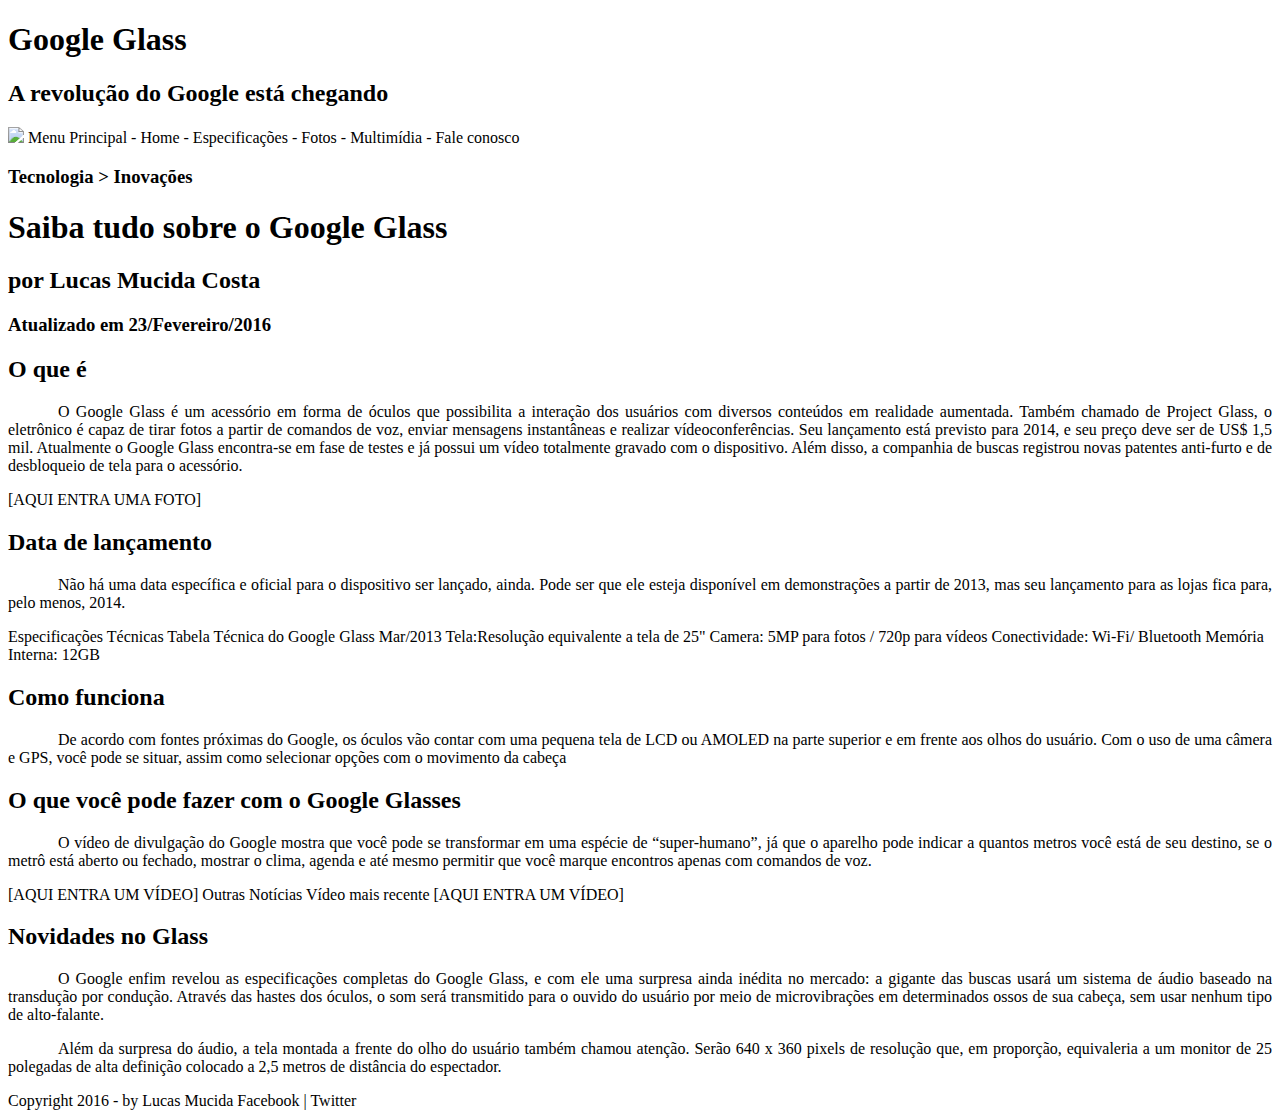
==== index.html @ 4610f2fb "alteracoes aula 2,paragrafos,css estilos" ====
<!DOCTYPE html>
<html>
<head>
	<meta charset="utf-8" lang="pt-br"/> 			<!--charset="utf-8" configura acentos/lang="pt-br"avisa que o site esta em portugues BR-->
	<link rel="stylesheet" type="text/css" href="_css/estilo.css">
	<title></title>
</head>
<body>
	<header id="cabecalho"> 						<!--oq estiver dentro do cabeçalho e mais importamte-->
		<div id="interface"> 						<!--serve pra dividir  site-->
			<h1>Google Glass</h1>					<!--h1,h2,h3.. serve para dar titulo e subtitulo com ordem de importancia -->
			<h2>A revolução do Google está chegando</h2>
		
		<img id="icone" src="_imagens/glass-oculos-preto-peq.png"/> 
		

		Menu Principal
		- Home
		- Especificações
		- Fotos
		- Multimídia
		- Fale conosco
	</header>
	
	<h3>Tecnologia > Inovações</h3>
	<h1>Saiba tudo sobre o Google Glass</h1>
	<h2>por Lucas Mucida Costa</h2>
	<h3>Atualizado em 23/Fevereiro/2016</h3>

	<h2>O que é</h2>
	<p>O Google Glass é um acessório em forma de óculos que possibilita a interação dos usuários com diversos conteúdos em realidade aumentada. Também chamado de Project Glass, o eletrônico é capaz de tirar fotos a partir de comandos de voz, enviar mensagens instantâneas e realizar vídeoconferências. Seu lançamento está previsto para 2014, e seu preço deve ser de US$ 1,5 mil. Atualmente o Google Glass encontra-se em fase de testes e já possui um vídeo totalmente gravado com o dispositivo. Além disso, a companhia de buscas registrou novas patentes anti-furto e de desbloqueio de tela para o acessório.</p>

	[AQUI ENTRA UMA FOTO]

	<h2>Data de lançamento</h2>
	<p>Não há uma data específica e oficial para o dispositivo ser lançado, ainda. Pode ser que ele esteja disponível em demonstrações a partir de 2013, mas seu lançamento para as lojas fica para, pelo menos, 2014.</p>

	Especificações Técnicas
	Tabela Técnica do Google Glass Mar/2013

	Tela:Resolução equivalente a tela de 25"
	Camera: 5MP para fotos / 720p para vídeos
	Conectividade: Wi-Fi/ Bluetooth
	Memória Interna: 12GB

	<h2>Como funciona</h2>
	<p>De acordo com fontes próximas do Google, os óculos vão contar com uma pequena tela de LCD ou AMOLED na parte superior e em frente aos olhos do usuário. Com o uso de uma câmera e GPS, você pode se situar, assim como selecionar opções com o movimento da cabeça</p>


	<h2>O que você pode fazer com o Google Glasses</h2>
	<p>O vídeo de divulgação do Google mostra que você pode se transformar em uma espécie de “super-humano”, já que o aparelho pode indicar a quantos metros você está de seu destino, se o metrô está aberto ou fechado, mostrar o clima, agenda e até mesmo permitir que você marque encontros apenas com comandos de voz.</p>


	[AQUI ENTRA UM VÍDEO]

	Outras Notícias
	Vídeo mais recente

	[AQUI ENTRA UM VÍDEO]

	<h2>Novidades no Glass</h2>
	<p>O Google enfim revelou as especificações completas do Google Glass, e com ele uma surpresa ainda inédita no mercado: a gigante das buscas usará um sistema de áudio baseado na transdução por condução. Através das hastes dos óculos, o som será transmitido para o ouvido do usuário por meio de microvibrações em determinados ossos de sua cabeça, sem usar nenhum tipo de alto-falante.</p>

	<P>Além da surpresa do áudio, a tela montada a frente do olho do usuário também chamou atenção. Serão 640 x 360 pixels de resolução que, em proporção, equivaleria a um monitor de 25 polegadas de alta definição colocado a 2,5 metros de distância do espectador.</P>

	Copyright 2016 - by Lucas Mucida
	Facebook | Twitter
 	</div>
</body>
</html>
---- _css/estilo.css ----
@charset="utf-8";
p{
	text-align: justify;
	text-indent: 50px;
}
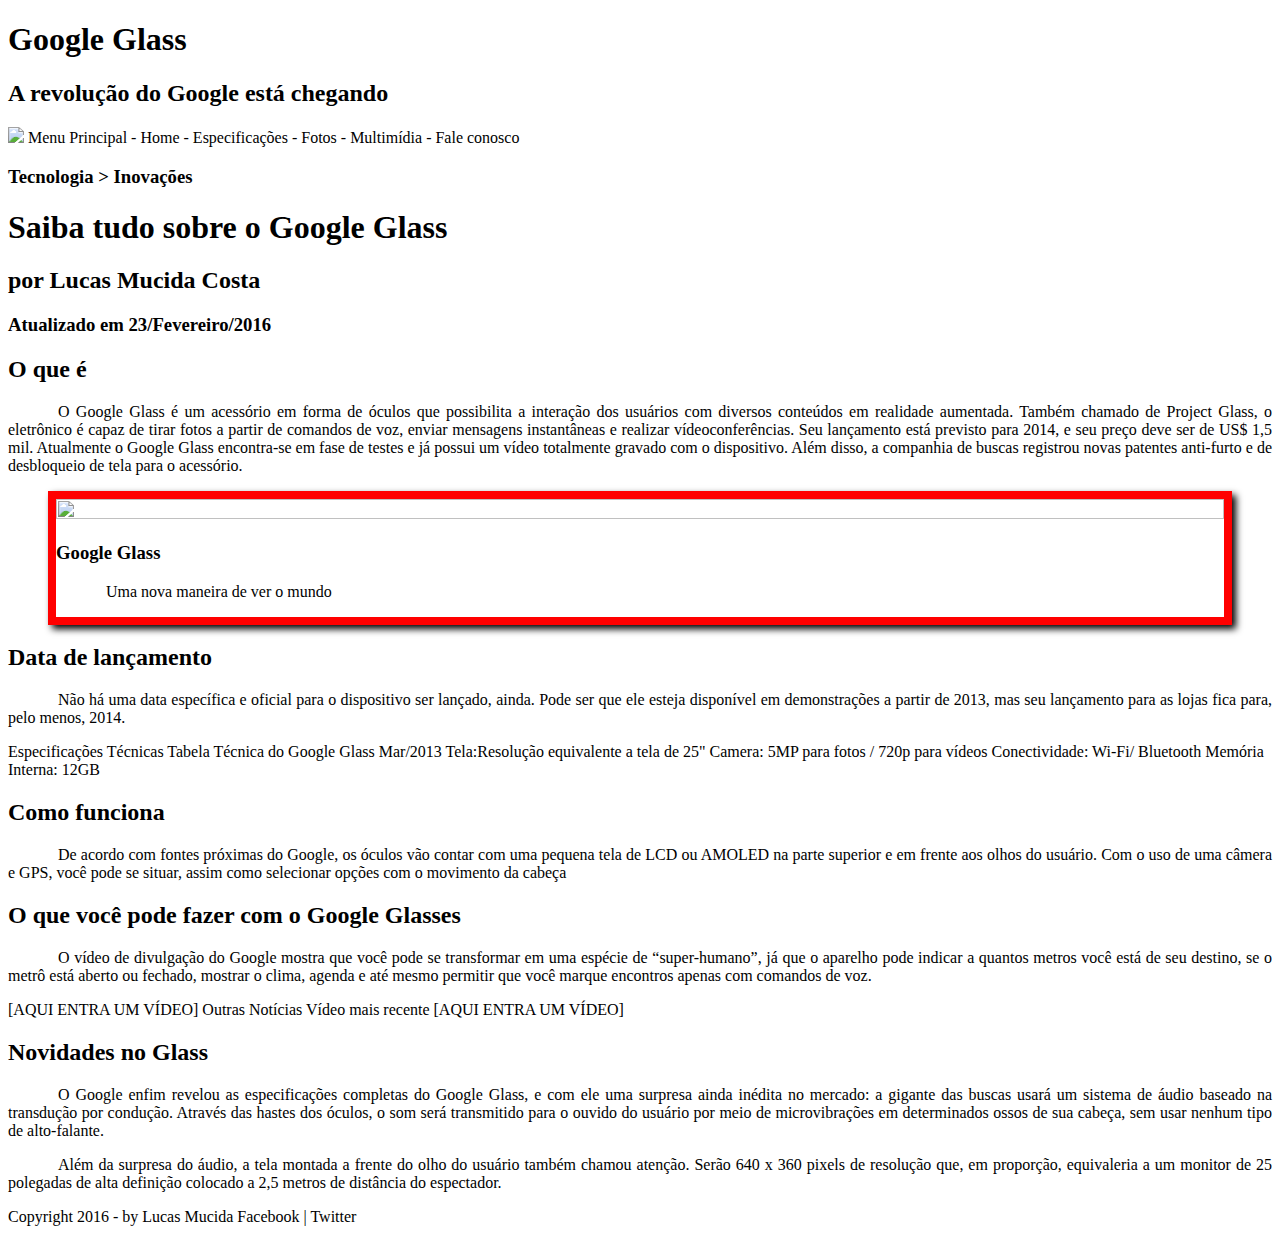
==== commit a1aa0f2b: "aula sobre ediçao de imagens e cores" ====
--- a/index.html
+++ b/index.html
@@ -29,9 +29,15 @@
 
 	<h2>O que é</h2>
 	<p>O Google Glass é um acessório em forma de óculos que possibilita a interação dos usuários com diversos conteúdos em realidade aumentada. Também chamado de Project Glass, o eletrônico é capaz de tirar fotos a partir de comandos de voz, enviar mensagens instantâneas e realizar vídeoconferências. Seu lançamento está previsto para 2014, e seu preço deve ser de US$ 1,5 mil. Atualmente o Google Glass encontra-se em fase de testes e já possui um vídeo totalmente gravado com o dispositivo. Além disso, a companhia de buscas registrou novas patentes anti-furto e de desbloqueio de tela para o acessório.</p>
-
-	[AQUI ENTRA UMA FOTO]
-
+	
+	<figure class="foto-legenda">
+	<img id="hoemnn mulher oculos" src="_imagens/glass-quadro-homem-mulher.jpg"/>
+	<figcaption>
+		<h3>Google Glass</h3>
+		<p>Uma nova maneira de ver o mundo</p>
+	</figcaption>
+	</figure>
+	
 	<h2>Data de lançamento</h2>
 	<p>Não há uma data específica e oficial para o dispositivo ser lançado, ainda. Pode ser que ele esteja disponível em demonstrações a partir de 2013, mas seu lançamento para as lojas fica para, pelo menos, 2014.</p>
 
--- a/_css/estilo.css
+++ b/_css/estilo.css
@@ -2,4 +2,17 @@
 p{
 	text-align: justify;
 	text-indent: 50px;
+}
+body{
+
+
+}
+
+figure.foto-legenda{
+	border: 8px solid red;
+	box-shadow: 4px 4px 7px ;
+}
+figure.foto-legenda img{
+	width: 100%;
+	height: 100%;
 }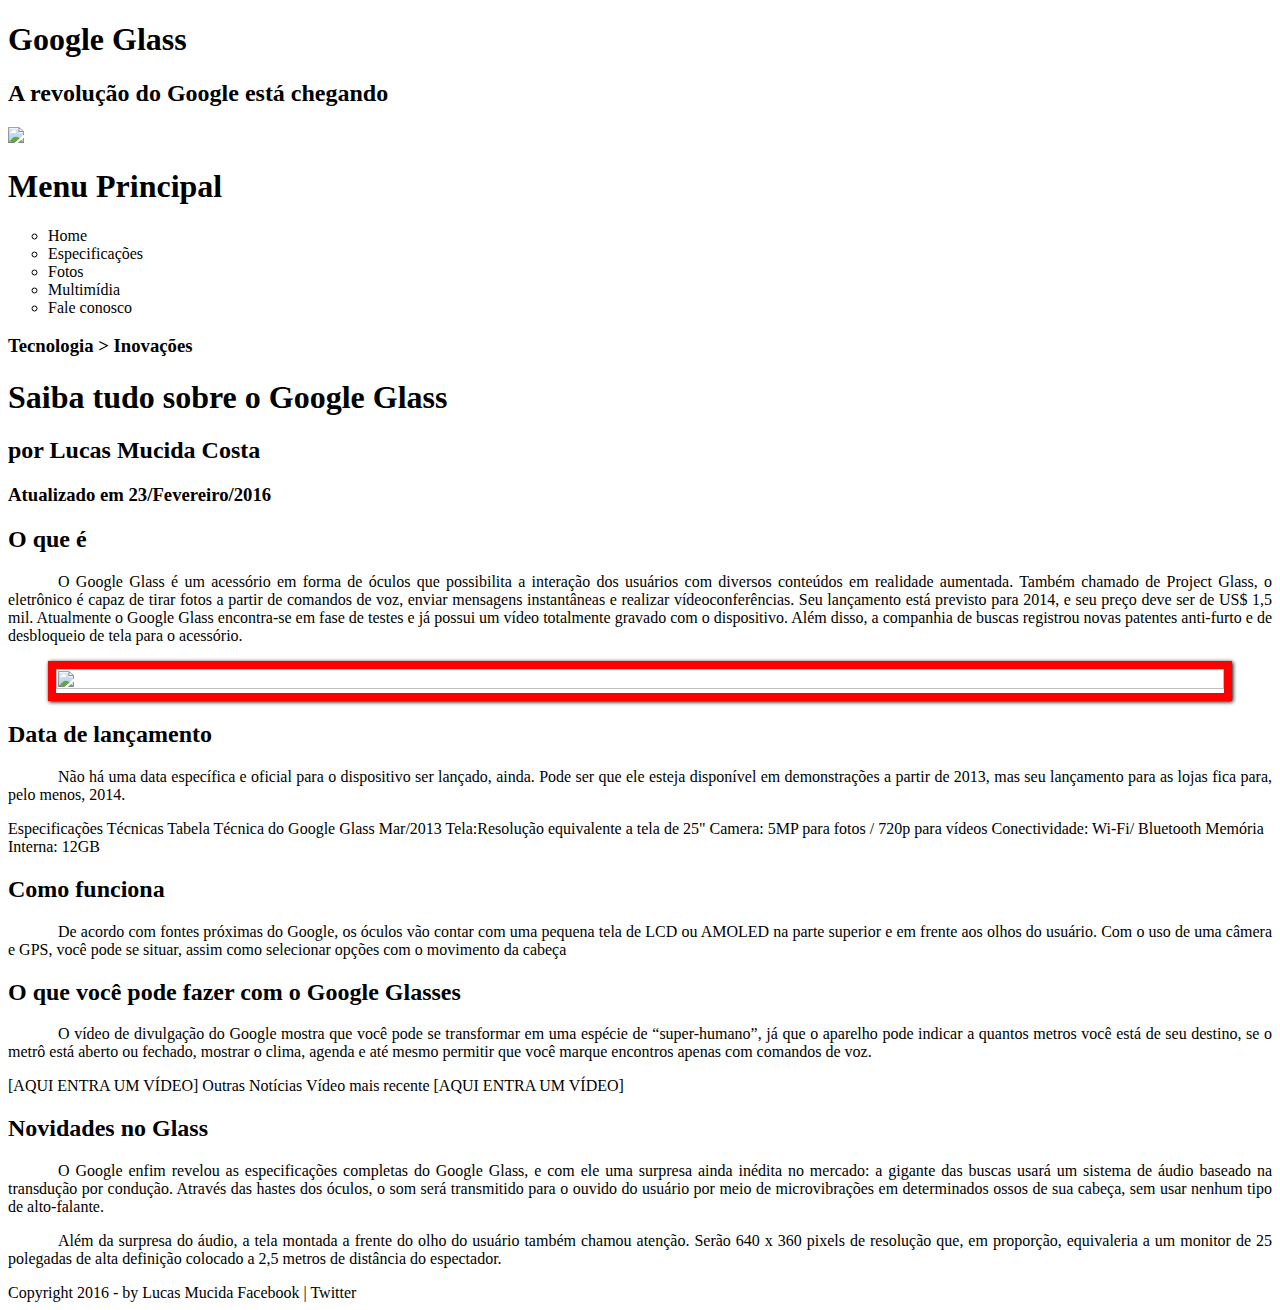
==== commit abfb9590: "opacidade e tamanho de figura" ====
--- a/index.html
+++ b/index.html
@@ -14,12 +14,14 @@
 		<img id="icone" src="_imagens/glass-oculos-preto-peq.png"/> 
 		
 
-		Menu Principal
-		- Home
-		- Especificações
-		- Fotos
-		- Multimídia
-		- Fale conosco
+		<h1>Menu Principal</h1>
+		<ul type = "circle">										<!--coloca topicos estrelas etc..-->
+			<li>Home</li>
+			<li>Especificações</li>
+			<li>Fotos</li>
+			<li>Multimídia</li>
+			<li>Fale conosco</li>
+		</ul>
 	</header>
 	
 	<h3>Tecnologia > Inovações</h3>
@@ -31,7 +33,7 @@
 	<p>O Google Glass é um acessório em forma de óculos que possibilita a interação dos usuários com diversos conteúdos em realidade aumentada. Também chamado de Project Glass, o eletrônico é capaz de tirar fotos a partir de comandos de voz, enviar mensagens instantâneas e realizar vídeoconferências. Seu lançamento está previsto para 2014, e seu preço deve ser de US$ 1,5 mil. Atualmente o Google Glass encontra-se em fase de testes e já possui um vídeo totalmente gravado com o dispositivo. Além disso, a companhia de buscas registrou novas patentes anti-furto e de desbloqueio de tela para o acessório.</p>
 	
 	<figure class="foto-legenda">
-	<img id="hoemnn mulher oculos" src="_imagens/glass-quadro-homem-mulher.jpg"/>
+	<img id="homen mulher oculos" src="_imagens/glass-quadro-homem-mulher.jpg"/>
 	<figcaption>
 		<h3>Google Glass</h3>
 		<p>Uma nova maneira de ver o mundo</p>
--- a/_css/estilo.css
+++ b/_css/estilo.css
@@ -8,11 +8,29 @@
 
 }
 
-figure.foto-legenda{
-	border: 8px solid red;
-	box-shadow: 4px 4px 7px ;
+figure.foto-legenda{				/*coloca borda com sombremento*/
+	border: 8px solid red;			
+	box-shadow: 1px 1px 4px black;
+	position: relative;
 }
-figure.foto-legenda img{
+	figure.foto-legenda img{			/*regula tamanho da foto*/
+		width: 100%;
+		height: 100%;
+	}
+
+	figure.foto-legenda figcaption{
+	position: absolute;
+	top: 0px; 
+	background-color: rgba(0,0,0,0.4);
+	color: white; 
 	width: 100%;
 	height: 100%;
-}+	padding: 10px; /*afasta da borda*/
+	opacity: 0;
+	transition: opacity 0.5s;
+
+	}
+
+	figure.foto-legenda:hover figcaption{
+		opacity: 1; 
+	}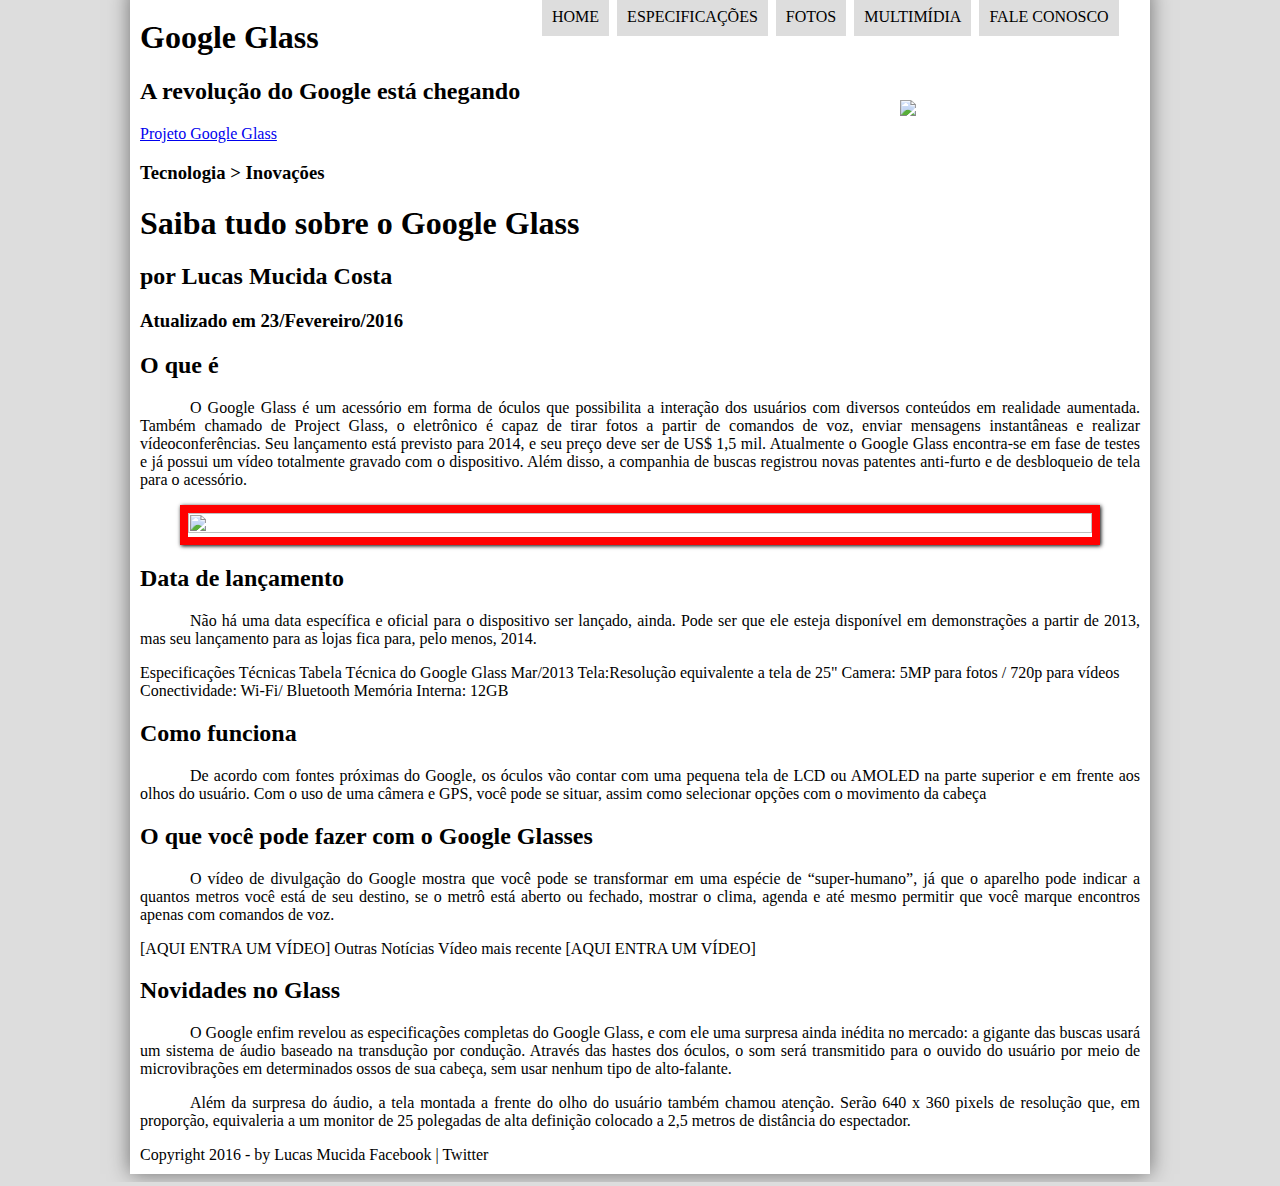
==== commit ac790120: "aula sobre interface e menu" ====
--- a/index.html
+++ b/index.html
@@ -6,73 +6,77 @@
 	<title></title>
 </head>
 <body>
-	<header id="cabecalho"> 						<!--oq estiver dentro do cabeçalho e mais importamte-->
-		<div id="interface"> 						<!--serve pra dividir  site-->
-			<h1>Google Glass</h1>					<!--h1,h2,h3.. serve para dar titulo e subtitulo com ordem de importancia -->
-			<h2>A revolução do Google está chegando</h2>
-		
-		<img id="icone" src="_imagens/glass-oculos-preto-peq.png"/> 
-		
+	<div id="interface">
+		<header id="cabecalho"> 						<!--oq estiver dentro do cabeçalho e mais importamte-->
+		 						<!--serve pra dividir  site-->
+					<h1>Google Glass</h1>					<!--h1,h2,h3.. serve para dar titulo e subtitulo com ordem de importancia -->
+					<h2>A revolução do Google está chegando</h2>
+				
+				<img id="icone" src="_imagens/glass-oculos-preto-peq.png"/> 
+				
+				<nav id="menu"> <!-- tag nav serve para indicar que é o menu de navegaçao-->
+					<h1>Menu Principal</h1>
+					<ul type = "circle">										<!--coloca topicos estrelas etc..-->
+						<li><a href="index.html">Home</a></li>
+						<li><a href="specs.html">Especificações</a></li>
+						<li><a href="fotos.html">Fotos</a></li>
+						<li><a href="multimidia.html">Multimídia</a></li>
+						<li><a href="fale-conosco.html">Fale conosco</a></li>
+					</ul>
+				</nav>
+		</header>
+			
+			<a href="http://glass.google.com">Projeto Google Glass</a> <!--link de um site para abrir + o Nome do link que vai aparecer no site + _blank que serve para o site ser aberto em outra aba  -->
 
-		<h1>Menu Principal</h1>
-		<ul type = "circle">										<!--coloca topicos estrelas etc..-->
-			<li>Home</li>
-			<li>Especificações</li>
-			<li>Fotos</li>
-			<li>Multimídia</li>
-			<li>Fale conosco</li>
-		</ul>
-	</header>
-	
-	<h3>Tecnologia > Inovações</h3>
-	<h1>Saiba tudo sobre o Google Glass</h1>
-	<h2>por Lucas Mucida Costa</h2>
-	<h3>Atualizado em 23/Fevereiro/2016</h3>
+			<h3>Tecnologia > Inovações</h3>
+			<h1>Saiba tudo sobre o Google Glass</h1>
+			<h2>por Lucas Mucida Costa</h2>
+			<h3>Atualizado em 23/Fevereiro/2016</h3>
 
-	<h2>O que é</h2>
-	<p>O Google Glass é um acessório em forma de óculos que possibilita a interação dos usuários com diversos conteúdos em realidade aumentada. Também chamado de Project Glass, o eletrônico é capaz de tirar fotos a partir de comandos de voz, enviar mensagens instantâneas e realizar vídeoconferências. Seu lançamento está previsto para 2014, e seu preço deve ser de US$ 1,5 mil. Atualmente o Google Glass encontra-se em fase de testes e já possui um vídeo totalmente gravado com o dispositivo. Além disso, a companhia de buscas registrou novas patentes anti-furto e de desbloqueio de tela para o acessório.</p>
-	
-	<figure class="foto-legenda">
-	<img id="homen mulher oculos" src="_imagens/glass-quadro-homem-mulher.jpg"/>
-	<figcaption>
-		<h3>Google Glass</h3>
-		<p>Uma nova maneira de ver o mundo</p>
-	</figcaption>
-	</figure>
-	
-	<h2>Data de lançamento</h2>
-	<p>Não há uma data específica e oficial para o dispositivo ser lançado, ainda. Pode ser que ele esteja disponível em demonstrações a partir de 2013, mas seu lançamento para as lojas fica para, pelo menos, 2014.</p>
+			<h2>O que é</h2>
+			<p>O Google Glass é um acessório em forma de óculos que possibilita a interação dos usuários com diversos conteúdos em realidade aumentada. Também chamado de Project Glass, o eletrônico é capaz de tirar fotos a partir de comandos de voz, enviar mensagens instantâneas e realizar vídeoconferências. Seu lançamento está previsto para 2014, e seu preço deve ser de US$ 1,5 mil. Atualmente o Google Glass encontra-se em fase de testes e já possui um vídeo totalmente gravado com o dispositivo. Além disso, a companhia de buscas registrou novas patentes anti-furto e de desbloqueio de tela para o acessório.</p>
+			
+			<figure class="foto-legenda">
+			<img id="homen mulher oculos" src="_imagens/glass-quadro-homem-mulher.jpg"/>
+			<figcaption>
+				<h3>Google Glass</h3>
+				<p>Uma nova maneira de ver o mundo</p>
+			</figcaption>
+			</figure>
+			
+			<h2>Data de lançamento</h2>
+			<p>Não há uma data específica e oficial para o dispositivo ser lançado, ainda. Pode ser que ele esteja disponível em demonstrações a partir de 2013, mas seu lançamento para as lojas fica para, pelo menos, 2014.</p>
 
-	Especificações Técnicas
-	Tabela Técnica do Google Glass Mar/2013
+			Especificações Técnicas
+			Tabela Técnica do Google Glass Mar/2013
 
-	Tela:Resolução equivalente a tela de 25"
-	Camera: 5MP para fotos / 720p para vídeos
-	Conectividade: Wi-Fi/ Bluetooth
-	Memória Interna: 12GB
+			Tela:Resolução equivalente a tela de 25"
+			Camera: 5MP para fotos / 720p para vídeos
+			Conectividade: Wi-Fi/ Bluetooth
+			Memória Interna: 12GB
 
-	<h2>Como funciona</h2>
-	<p>De acordo com fontes próximas do Google, os óculos vão contar com uma pequena tela de LCD ou AMOLED na parte superior e em frente aos olhos do usuário. Com o uso de uma câmera e GPS, você pode se situar, assim como selecionar opções com o movimento da cabeça</p>
+			<h2>Como funciona</h2>
+			<p>De acordo com fontes próximas do Google, os óculos vão contar com uma pequena tela de LCD ou AMOLED na parte superior e em frente aos olhos do usuário. Com o uso de uma câmera e GPS, você pode se situar, assim como selecionar opções com o movimento da cabeça</p>
 
 
-	<h2>O que você pode fazer com o Google Glasses</h2>
-	<p>O vídeo de divulgação do Google mostra que você pode se transformar em uma espécie de “super-humano”, já que o aparelho pode indicar a quantos metros você está de seu destino, se o metrô está aberto ou fechado, mostrar o clima, agenda e até mesmo permitir que você marque encontros apenas com comandos de voz.</p>
+			<h2>O que você pode fazer com o Google Glasses</h2>
+			<p>O vídeo de divulgação do Google mostra que você pode se transformar em uma espécie de “super-humano”, já que o aparelho pode indicar a quantos metros você está de seu destino, se o metrô está aberto ou fechado, mostrar o clima, agenda e até mesmo permitir que você marque encontros apenas com comandos de voz.</p>
 
 
-	[AQUI ENTRA UM VÍDEO]
+			[AQUI ENTRA UM VÍDEO]
 
-	Outras Notícias
-	Vídeo mais recente
+			Outras Notícias
+			Vídeo mais recente
 
-	[AQUI ENTRA UM VÍDEO]
+			[AQUI ENTRA UM VÍDEO]
 
-	<h2>Novidades no Glass</h2>
-	<p>O Google enfim revelou as especificações completas do Google Glass, e com ele uma surpresa ainda inédita no mercado: a gigante das buscas usará um sistema de áudio baseado na transdução por condução. Através das hastes dos óculos, o som será transmitido para o ouvido do usuário por meio de microvibrações em determinados ossos de sua cabeça, sem usar nenhum tipo de alto-falante.</p>
+			<h2>Novidades no Glass</h2>
+			<p>O Google enfim revelou as especificações completas do Google Glass, e com ele uma surpresa ainda inédita no mercado: a gigante das buscas usará um sistema de áudio baseado na transdução por condução. Através das hastes dos óculos, o som será transmitido para o ouvido do usuário por meio de microvibrações em determinados ossos de sua cabeça, sem usar nenhum tipo de alto-falante.</p>
 
-	<P>Além da surpresa do áudio, a tela montada a frente do olho do usuário também chamou atenção. Serão 640 x 360 pixels de resolução que, em proporção, equivaleria a um monitor de 25 polegadas de alta definição colocado a 2,5 metros de distância do espectador.</P>
+			<P>Além da surpresa do áudio, a tela montada a frente do olho do usuário também chamou atenção. Serão 640 x 360 pixels de resolução que, em proporção, equivaleria a um monitor de 25 polegadas de alta definição colocado a 2,5 metros de distância do espectador.</P>
 
-	Copyright 2016 - by Lucas Mucida
-	Facebook | Twitter
+			Copyright 2016 - by Lucas Mucida
+			Facebook | Twitter
  	</div>
 </body>
 </html>
--- a/_css/estilo.css
+++ b/_css/estilo.css
@@ -4,16 +4,29 @@
 	text-indent: 50px;
 }
 body{
-
+	background-color: #dddddd;
 
 }
+	
+div#interface{
+	width: 1000px;
+	background-color: white;
+	margin: -20px auto 0px auto;  /*o auto serve para calcular automaticamente as distancias*/
+	box-shadow: 0px 0px 20px rgba(0,0,0,0.5);
+	padding:10px;
+}
+img#icone{
+	position: absolute;
+	top: 100px;
+	left: 900px;
+}
 
-figure.foto-legenda{				/*coloca borda com sombremento*/
-	border: 8px solid red;			
+figure.foto-legenda{						/*coloca borda com sombremento*/
+	border: 8px solid red;				
 	box-shadow: 1px 1px 4px black;
 	position: relative;
 }
-	figure.foto-legenda img{			/*regula tamanho da foto*/
+	figure.foto-legenda img{				/*regula tamanho da foto*/
 		width: 100%;
 		height: 100%;
 	}
@@ -25,12 +38,51 @@
 	color: white; 
 	width: 100%;
 	height: 100%;
-	padding: 10px; /*afasta da borda*/
+	padding: 10px; 							/*afasta da borda*/
 	opacity: 0;
 	transition: opacity 0.5s;
-
+	box-sizing: border-box;
 	}
 
 	figure.foto-legenda:hover figcaption{
 		opacity: 1; 
-	}+	}
+	nav#menu{
+		display: block; /*um bloco pode flutuar pela tela*/
+
+		left: 100px;
+	}
+	
+	nav#menu h1{
+		display: none;
+	}
+
+	nav#menu ul{
+		list-style: none;
+		text-transform: uppercase; /*serve pra deixar maiusculo*/
+		position: absolute;
+		top: -20px;
+		left: 500px;
+	}
+
+	nav#menu li{
+		display: inline-block;
+		background-color: #dddddd;
+		padding: 10px;
+		margin: 2px;
+		transition: background-color 0.5s;
+	}
+
+	nav#menu li:hover{
+		background-color: gray;
+	}
+
+	nav#menu a{
+		color: black;
+		text-decoration: none;
+	}
+
+	nav#menu a:hover{
+		color: white;
+		transition: 0.5s;
+	}
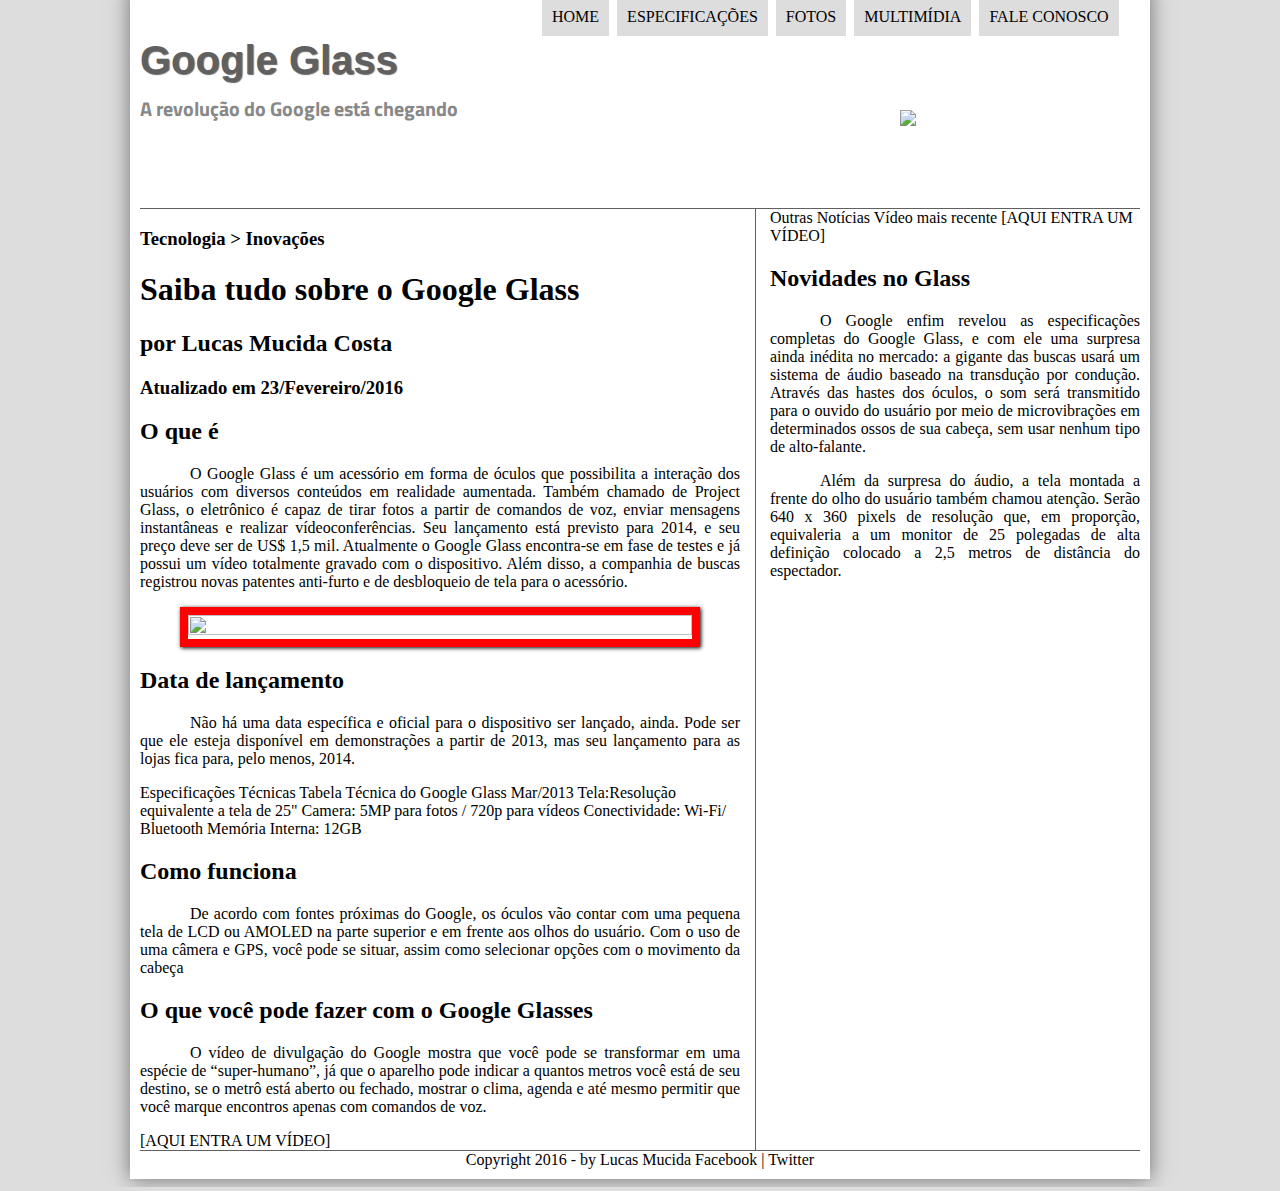
==== commit cc482cb7: "aula 8 alteraçao de fontes e semantica das divisoes" ====
--- a/index.html
+++ b/index.html
@@ -1,22 +1,22 @@
 <!DOCTYPE html>
 <html>
 <head>
-	<meta charset="utf-8" lang="pt-br"/> 			<!--charset="utf-8" configura acentos/lang="pt-br"avisa que o site esta em portugues BR-->
+	<meta charset="utf-8" lang="pt-br"/> 				<!--charset="utf-8" configura acentos/lang="pt-br"avisa que o site esta em portugues BR-->
 	<link rel="stylesheet" type="text/css" href="_css/estilo.css">
 	<title></title>
 </head>
 <body>
 	<div id="interface">
 		<header id="cabecalho"> 						<!--oq estiver dentro do cabeçalho e mais importamte-->
-		 						<!--serve pra dividir  site-->
-					<h1>Google Glass</h1>					<!--h1,h2,h3.. serve para dar titulo e subtitulo com ordem de importancia -->
+		 												<!--serve pra dividir  site-->
+					<h1>Google Glass</h1>				<!--h1,h2,h3.. serve para dar titulo e subtitulo com ordem de importancia -->
 					<h2>A revolução do Google está chegando</h2>
 				
 				<img id="icone" src="_imagens/glass-oculos-preto-peq.png"/> 
 				
-				<nav id="menu"> <!-- tag nav serve para indicar que é o menu de navegaçao-->
+				<nav id="menu"> 						<!-- tag nav serve para indicar que é o menu de navegaçao-->
 					<h1>Menu Principal</h1>
-					<ul type = "circle">										<!--coloca topicos estrelas etc..-->
+					<ul type = "circle">				<!--coloca topicos estrelas etc..-->
 						<li><a href="index.html">Home</a></li>
 						<li><a href="specs.html">Especificações</a></li>
 						<li><a href="fotos.html">Fotos</a></li>
@@ -26,8 +26,7 @@
 				</nav>
 		</header>
 			
-			<a href="http://glass.google.com">Projeto Google Glass</a> <!--link de um site para abrir + o Nome do link que vai aparecer no site + _blank que serve para o site ser aberto em outra aba  -->
-
+		<section id="corpo">
 			<h3>Tecnologia > Inovações</h3>
 			<h1>Saiba tudo sobre o Google Glass</h1>
 			<h2>por Lucas Mucida Costa</h2>
@@ -64,7 +63,8 @@
 
 
 			[AQUI ENTRA UM VÍDEO]
-
+		</section>
+		<aside id="lateral">
 			Outras Notícias
 			Vídeo mais recente
 
@@ -74,9 +74,11 @@
 			<p>O Google enfim revelou as especificações completas do Google Glass, e com ele uma surpresa ainda inédita no mercado: a gigante das buscas usará um sistema de áudio baseado na transdução por condução. Através das hastes dos óculos, o som será transmitido para o ouvido do usuário por meio de microvibrações em determinados ossos de sua cabeça, sem usar nenhum tipo de alto-falante.</p>
 
 			<P>Além da surpresa do áudio, a tela montada a frente do olho do usuário também chamou atenção. Serão 640 x 360 pixels de resolução que, em proporção, equivaleria a um monitor de 25 polegadas de alta definição colocado a 2,5 metros de distância do espectador.</P>
-
+		</aside>
+		<footer id="rodape">
 			Copyright 2016 - by Lucas Mucida
 			Facebook | Twitter
+ 		</footer>
  	</div>
 </body>
 </html>
--- a/_css/estilo.css
+++ b/_css/estilo.css
@@ -1,31 +1,38 @@
 @charset="utf-8";
-p{
-	text-align: justify;
-	text-indent: 50px;
-}
-body{
-	background-color: #dddddd;
-
-}
-	
-div#interface{
-	width: 1000px;
-	background-color: white;
-	margin: -20px auto 0px auto;  /*o auto serve para calcular automaticamente as distancias*/
-	box-shadow: 0px 0px 20px rgba(0,0,0,0.5);
-	padding:10px;
-}
-img#icone{
-	position: absolute;
-	top: 100px;
-	left: 900px;
+@import url('https://fonts.googleapis.com/css?family=Titillium+Web');
+@font-face{
+	font-family: "FonteLogo";
+	src: url("../_fonts/bubblegum-sans-regular.otf");
 }
 
-figure.foto-legenda{						/*coloca borda com sombremento*/
-	border: 8px solid red;				
-	box-shadow: 1px 1px 4px black;
-	position: relative;
-}
+
+	p{
+		text-align: justify;
+		text-indent: 50px;
+	}
+	body{
+		background-color: #dddddd;
+
+	}
+		
+	div#interface{
+		width: 1000px;
+		background-color: white;
+		margin: -20px auto 0px auto;		  /*o auto serve para calcular automaticamente as distancias*/
+		box-shadow: 0px 0px 20px rgba(0,0,0,0.5);
+		padding:10px;
+	}
+	img#icone{
+		position: absolute;
+		top: 110px;
+		left: 900px;
+	}
+
+	figure.foto-legenda{						/*coloca borda com sombremento*/
+		border: 8px solid red;				
+		box-shadow: 1px 1px 4px black;
+		position: relative;
+	}
 	figure.foto-legenda img{				/*regula tamanho da foto*/
 		width: 100%;
 		height: 100%;
@@ -48,7 +55,7 @@
 		opacity: 1; 
 	}
 	nav#menu{
-		display: block; /*um bloco pode flutuar pela tela*/
+		display: block; 					/*um bloco pode flutuar pela tela*/
 
 		left: 100px;
 	}
@@ -59,7 +66,7 @@
 
 	nav#menu ul{
 		list-style: none;
-		text-transform: uppercase; /*serve pra deixar maiusculo*/
+		text-transform: uppercase; 			/*serve pra deixar maiusculo*/
 		position: absolute;
 		top: -20px;
 		left: 500px;
@@ -86,3 +93,41 @@
 		color: white;
 		transition: 0.5s;
 	}
+	header#cabecalho {
+		border-bottom: 1px #606060 solid;
+		height: 170px;
+		background: url("../_imagens/glass-logo-peq.jpg")no-repeat 0px 90px; 	/* 0px e 120px e o deslocamento da imagem GLASS para direira e para baixo respectivamente*/
+
+	}
+	header#cabecalho h1{
+		font-family: FonteLogo, sans-serif;
+		font-size: 30pt;
+		color: #606060;
+		text-shadow: 1px 1px 1px rgba(0,0,0,0.6);
+		margin-top: 40px;
+		margin-bottom: 10px;
+	}
+	header#cabecalho h2{
+		font-family: Titillium Web, sans-serif;
+		font-size: 15pt;
+		color: #888888;
+		margin-top: 0px;
+		margin-bottom: 0px;
+	}
+	section#corpo{
+		display: block;
+		width: 600px;
+		float: left;
+		border-right: 1px solid #606060;
+		padding-right: 15px;
+	}
+	aside#lateral{
+		display: block;
+		width: 370px;
+		float: right;
+	}
+	footer#rodape{
+		clear: both;
+		border-top: 1px solid #606060;
+		text-align: center;
+	}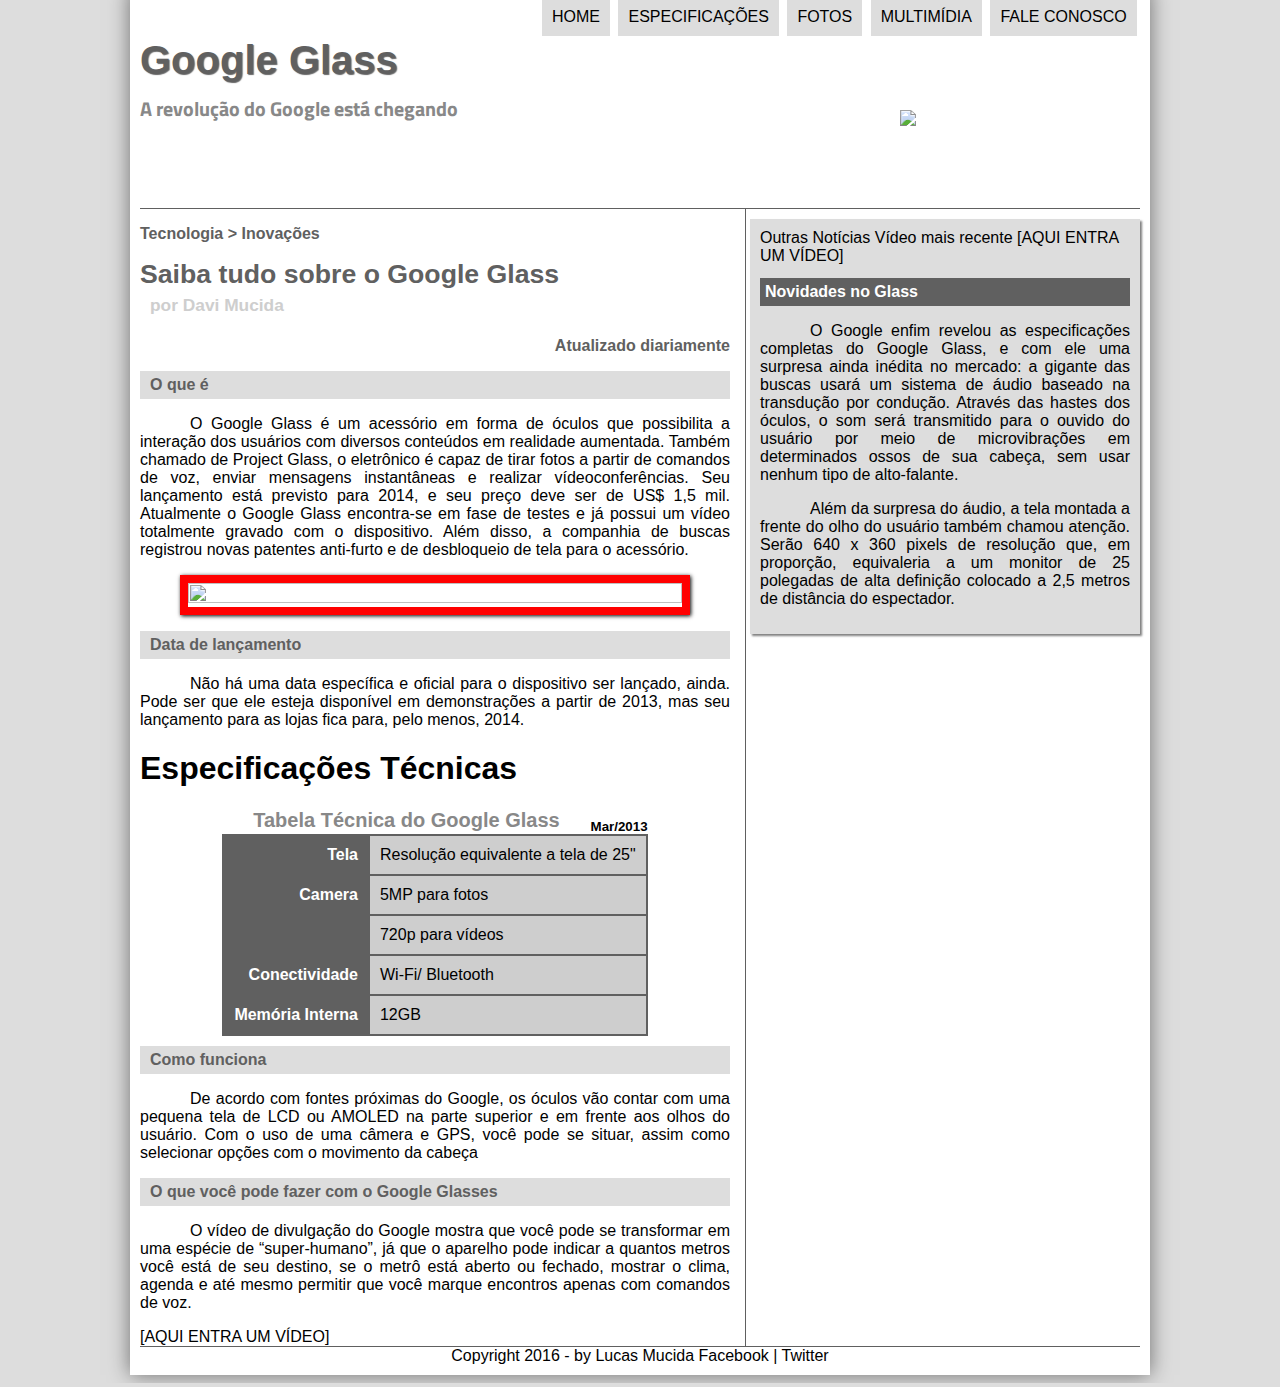
==== commit 03343655: "criacao  estilo de tablea, tag article" ====
--- a/index.html
+++ b/index.html
@@ -27,42 +27,49 @@
 		</header>
 			
 		<section id="corpo">
-			<h3>Tecnologia > Inovações</h3>
-			<h1>Saiba tudo sobre o Google Glass</h1>
-			<h2>por Lucas Mucida Costa</h2>
-			<h3>Atualizado em 23/Fevereiro/2016</h3>
+			<article id="noticia-principal">
+				<header id="cabecalho-artigo">
+					<h3>Tecnologia > Inovações</h3>
+					<h1>Saiba tudo sobre o Google Glass</h1>
+					<h2>por Davi Mucida </h2>
+					<h3 class="direita">Atualizado diariamente</h3>
+				</header>
+				<h2>O que é</h2>
+				<p>O Google Glass é um acessório em forma de óculos que possibilita a interação dos usuários com diversos conteúdos em realidade aumentada. Também chamado de Project Glass, o eletrônico é capaz de tirar fotos a partir de comandos de voz, enviar mensagens instantâneas e realizar vídeoconferências. Seu lançamento está previsto para 2014, e seu preço deve ser de US$ 1,5 mil. Atualmente o Google Glass encontra-se em fase de testes e já possui um vídeo totalmente gravado com o dispositivo. Além disso, a companhia de buscas registrou novas patentes anti-furto e de desbloqueio de tela para o acessório.</p>
+				
+				<figure class="foto-legenda">
+				<img id="homen mulher oculos" src="_imagens/glass-quadro-homem-mulher.jpg"/>
+				<figcaption>
+					<h3>Google Glass</h3>
+					<p>Uma nova maneira de ver o mundo</p>
+				</figcaption>
+				</figure>
+				
+				<h2>Data de lançamento</h2>
+				<p>Não há uma data específica e oficial para o dispositivo ser lançado, ainda. Pode ser que ele esteja disponível em demonstrações a partir de 2013, mas seu lançamento para as lojas fica para, pelo menos, 2014.</p>
 
-			<h2>O que é</h2>
-			<p>O Google Glass é um acessório em forma de óculos que possibilita a interação dos usuários com diversos conteúdos em realidade aumentada. Também chamado de Project Glass, o eletrônico é capaz de tirar fotos a partir de comandos de voz, enviar mensagens instantâneas e realizar vídeoconferências. Seu lançamento está previsto para 2014, e seu preço deve ser de US$ 1,5 mil. Atualmente o Google Glass encontra-se em fase de testes e já possui um vídeo totalmente gravado com o dispositivo. Além disso, a companhia de buscas registrou novas patentes anti-furto e de desbloqueio de tela para o acessório.</p>
-			
-			<figure class="foto-legenda">
-			<img id="homen mulher oculos" src="_imagens/glass-quadro-homem-mulher.jpg"/>
-			<figcaption>
-				<h3>Google Glass</h3>
-				<p>Uma nova maneira de ver o mundo</p>
-			</figcaption>
-			</figure>
-			
-			<h2>Data de lançamento</h2>
-			<p>Não há uma data específica e oficial para o dispositivo ser lançado, ainda. Pode ser que ele esteja disponível em demonstrações a partir de 2013, mas seu lançamento para as lojas fica para, pelo menos, 2014.</p>
+				<h1>Especificações Técnicas</h1>
+				
+				<table id="tabelaSpec">
+					<caption>Tabela Técnica do Google Glass <span> Mar/2013 </span></caption>			<!-- tr serve para indicar que é uma linha e td serve praindicar que é uma coluna na tag table que indica que é uma tabela -->
 
-			Especificações Técnicas
-			Tabela Técnica do Google Glass Mar/2013
+					<tr><td class="CE">Tela</td><td class="CD">Resolução equivalente a tela de 25"</td></tr>	
+					<tr><td class="CE" rowspan="2">Camera</td><td class="CD">5MP para fotos</td></tr> <!-- atributo rowspan serve pra juntar as linhas e entre as aspas o numero de linhas -->
+					<tr><td class="CD">720p para vídeos</td></tr>
+					<tr><td class="CE">Conectividade</td><td class="CD"> Wi-Fi/ Bluetooth</td></tr>
+					<tr><td class="CE">Memória Interna</td><td class="CD"> 12GB</td></tr>
+				</table>
 
-			Tela:Resolução equivalente a tela de 25"
-			Camera: 5MP para fotos / 720p para vídeos
-			Conectividade: Wi-Fi/ Bluetooth
-			Memória Interna: 12GB
-
-			<h2>Como funciona</h2>
-			<p>De acordo com fontes próximas do Google, os óculos vão contar com uma pequena tela de LCD ou AMOLED na parte superior e em frente aos olhos do usuário. Com o uso de uma câmera e GPS, você pode se situar, assim como selecionar opções com o movimento da cabeça</p>
+				<h2>Como funciona</h2>
+				<p>De acordo com fontes próximas do Google, os óculos vão contar com uma pequena tela de LCD ou AMOLED na parte superior e em frente aos olhos do usuário. Com o uso de uma câmera e GPS, você pode se situar, assim como selecionar opções com o movimento da cabeça</p>
 
 
-			<h2>O que você pode fazer com o Google Glasses</h2>
-			<p>O vídeo de divulgação do Google mostra que você pode se transformar em uma espécie de “super-humano”, já que o aparelho pode indicar a quantos metros você está de seu destino, se o metrô está aberto ou fechado, mostrar o clima, agenda e até mesmo permitir que você marque encontros apenas com comandos de voz.</p>
+				<h2>O que você pode fazer com o Google Glasses</h2>
+				<p>O vídeo de divulgação do Google mostra que você pode se transformar em uma espécie de “super-humano”, já que o aparelho pode indicar a quantos metros você está de seu destino, se o metrô está aberto ou fechado, mostrar o clima, agenda e até mesmo permitir que você marque encontros apenas com comandos de voz.</p>
 
 
-			[AQUI ENTRA UM VÍDEO]
+				[AQUI ENTRA UM VÍDEO]
+			</article>
 		</section>
 		<aside id="lateral">
 			Outras Notícias
--- a/_css/estilo.css
+++ b/_css/estilo.css
@@ -11,6 +11,7 @@
 		text-indent: 50px;
 	}
 	body{
+		font-family: Arial, sans-serif;
 		background-color: #dddddd;
 
 	}
@@ -18,7 +19,7 @@
 	div#interface{
 		width: 1000px;
 		background-color: white;
-		margin: -20px auto 0px auto;		  /*o auto serve para calcular automaticamente as distancias*/
+		margin: -20px auto 0px auto;		  	/*o auto serve para calcular automaticamente as distancias*/
 		box-shadow: 0px 0px 20px rgba(0,0,0,0.5);
 		padding:10px;
 	}
@@ -33,7 +34,7 @@
 		box-shadow: 1px 1px 4px black;
 		position: relative;
 	}
-	figure.foto-legenda img{				/*regula tamanho da foto*/
+	figure.foto-legenda img{					/*regula tamanho da foto*/
 		width: 100%;
 		height: 100%;
 	}
@@ -45,7 +46,7 @@
 	color: white; 
 	width: 100%;
 	height: 100%;
-	padding: 10px; 							/*afasta da borda*/
+	padding: 10px; 								/*afasta da borda*/
 	opacity: 0;
 	transition: opacity 0.5s;
 	box-sizing: border-box;
@@ -55,7 +56,7 @@
 		opacity: 1; 
 	}
 	nav#menu{
-		display: block; 					/*um bloco pode flutuar pela tela*/
+		display: block; 						/*um bloco pode flutuar pela tela*/
 
 		left: 100px;
 	}
@@ -66,7 +67,7 @@
 
 	nav#menu ul{
 		list-style: none;
-		text-transform: uppercase; 			/*serve pra deixar maiusculo*/
+		text-transform: uppercase; 				/*serve pra deixar maiusculo*/
 		position: absolute;
 		top: -20px;
 		left: 500px;
@@ -116,7 +117,7 @@
 	}
 	section#corpo{
 		display: block;
-		width: 600px;
+		width: 590px;
 		float: left;
 		border-right: 1px solid #606060;
 		padding-right: 15px;
@@ -125,9 +126,88 @@
 		display: block;
 		width: 370px;
 		float: right;
+		padding: 10px;
+		margin-top: 10px;
+		box-shadow: 2px 2px 2px rgba(0,0,0,0.5);
+		background-color: #dddddd;
+	}
+	aside#lateral h1{
+		font-family: 'FonteLogo',sans-serif;
+		font-size: 20pt;
+		color: #606060;
+		margin-top: 0px;
+	}
+	aside#lateral h2{
+		background-color: #606060;
+		font-size: 12pt;
+		color: #ffffff;
+		padding: 5px;
 	}
 	footer#rodape{
 		clear: both;
 		border-top: 1px solid #606060;
 		text-align: center;
+	}
+	table#tabelaSpec{
+		border: 1px solid #606060;
+		border-spacing: 0px;
+		margin-right: auto;
+		margin-left: auto;
+	}
+	table#tabelaSpec td{
+		border: 1px solid #606060;
+		padding: 10px;
+		text-align: center;
+	}
+	table#tabelaSpec td.CE{
+		color: #ffffff;
+		background-color: #606060;
+		text-align: right;
+		vertical-align: top;
+		font-weight: bold;
+	}
+	table#tabelaSpec td.CD{
+		background-color: #cecece;
+		text-align: left;
+		vertical-align: middle;
+	}
+	table#tabelaSpec caption{
+		color: #888888;
+		font-size: 15pt;
+		font-weight: bolder;
+	}
+	table#tabelaSpec caption span{
+		display: block;
+		float: right;
+		color: #000000;
+		font-size: 10pt;
+		margin-top: 10px;
+	}
+	article#noticia-principal h2{
+		font-size: 12pt;
+		color: #606060;
+		background-color: #dddddd;
+		padding: 5px 0px 5px 10px;
+		margin: 10px 0px 10px 0px;
+	}
+	header#cabecalho-artigo h1{
+		font-family: 'FonteLogo' sans-serif;
+		font-size: 20pt;
+		color: #606060;
+		margin-bottom: 0px;
+		margin-top: 0px;	
+	}
+	header#cabecalho-artigo h2{
+		font-size: 13pt;
+		color: #cecece;
+		background-color: #ffffff;
+		margin: 0px;
+	}
+	header#cabecalho-artigo h3{
+		font-size: 12pt;
+		color: #606060;
+	}
+	header#cabecalho-artigo h3.direita{
+		text-align: right;
+
 	}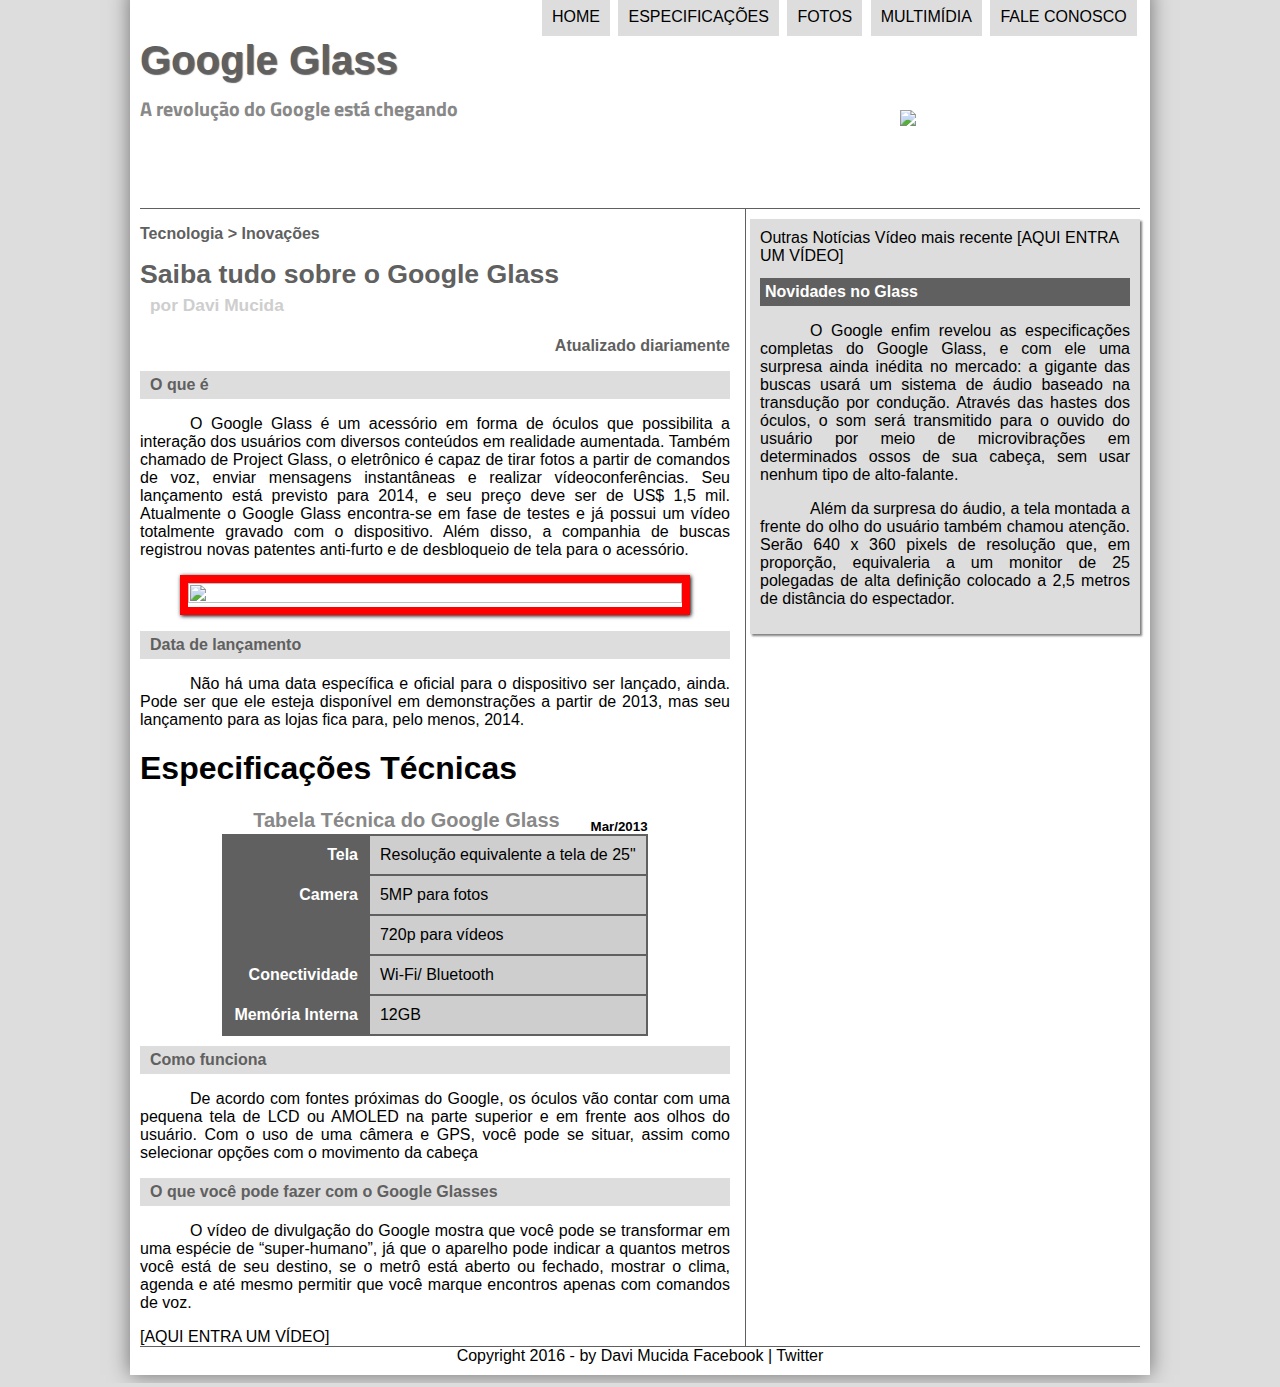
==== commit a75b011b: "primeira aula de java no site" ====
--- a/index.html
+++ b/index.html
@@ -3,6 +3,7 @@
 <head>
 	<meta charset="utf-8" lang="pt-br"/> 				<!--charset="utf-8" configura acentos/lang="pt-br"avisa que o site esta em portugues BR-->
 	<link rel="stylesheet" type="text/css" href="_css/estilo.css">
+	<script type="text/javascript" src="_javascript/funcoes.js"></script>
 	<title></title>
 </head>
 <body>
@@ -18,10 +19,10 @@
 					<h1>Menu Principal</h1>
 					<ul type = "circle">				<!--coloca topicos estrelas etc..-->
 						<li><a href="index.html">Home</a></li>
-						<li><a href="specs.html">Especificações</a></li>
-						<li><a href="fotos.html">Fotos</a></li>
-						<li><a href="multimidia.html">Multimídia</a></li>
-						<li><a href="fale-conosco.html">Fale conosco</a></li>
+						<li id="especificacoes" onmouseover="troca_imagem('especificacoes')" onmouseout="volta_imagem()"><a href="specs.html">Especificações</a></li>
+						<li id="fotos" onmouseover="troca_imagem('fotos')" onmouseout="volta_imagem()"><a href="fotos.html">Fotos</a></li>
+						<li id="multimidia" onmouseover="troca_imagem('multimidia')" onmouseout="volta_imagem()"><a href="multimidia.html">Multimídia</a></li>
+						<li id="contato" onmouseover="troca_imagem('contato')" onmouseout="volta_imagem()"><a href="fale-conosco.html">Fale conosco</a></li>
 					</ul>
 				</nav>
 		</header>
@@ -83,7 +84,7 @@
 			<P>Além da surpresa do áudio, a tela montada a frente do olho do usuário também chamou atenção. Serão 640 x 360 pixels de resolução que, em proporção, equivaleria a um monitor de 25 polegadas de alta definição colocado a 2,5 metros de distância do espectador.</P>
 		</aside>
 		<footer id="rodape">
-			Copyright 2016 - by Lucas Mucida
+			Copyright 2016 - by Davi Mucida
 			Facebook | Twitter
  		</footer>
  	</div>
